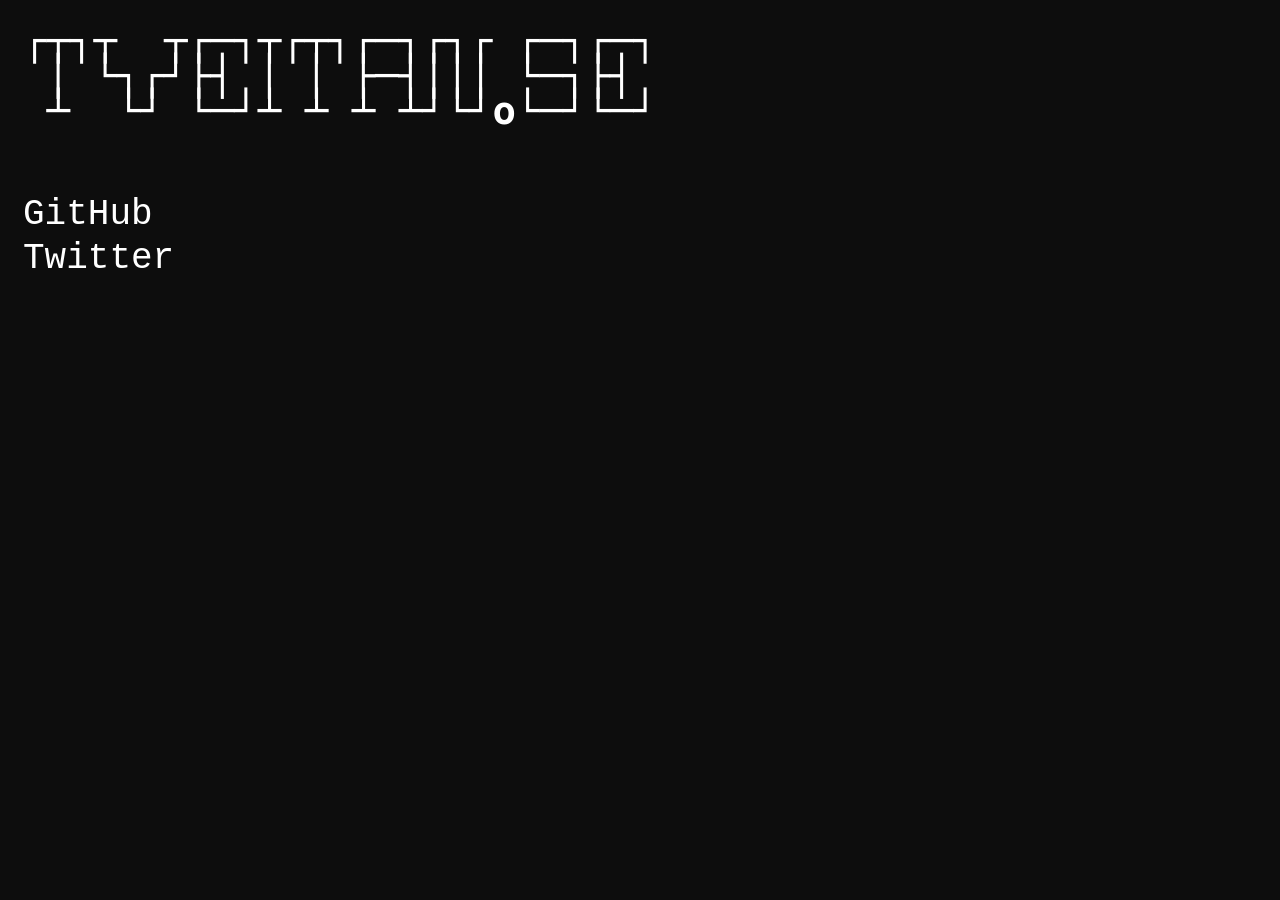
==== index.html @ df00d35c "intitial commit" ====
<!DOCTYPE html>
<html>
<head>
	<meta charset="utf-8" />
	<title>tveitan</title>
	<style>
body {
	background-color: #0d0d0d;
}
.flex-container {
  padding: 0;
  margin: 0;
  list-style: none;
  flex-direction: column;

  display: -webkit-box;
  display: -moz-box;
  display: -ms-flexbox;
  display: -webkit-flex;
  display: flex;
    align-items: center;
    justify-content: center;

}

.row {
  width: 100%;
  display: flex;
}

.flex-item {
  padding: 5px;
  margin: 10px;
  color: white;
  font-weight: bold;
  font-size: 3em;
  line-height: 0.9em;
  text-align: center;
}
.flex-item > a {
	font-family: courier;
	text-align: left;
	color: white;
	font-size: 0.75em;
	font-weight: 200;
	text-decoration: none;
}
.flex-item > a:hover {
	color: #bec;
}
.row .content-box {
	width: 50%;
}

	</style>


</head>
<body>
<div class="flex-container">
  <div class="row">
    <pre class="flex-item">
┌┬┐┬  ┬┌─┐┬┌┬┐┌─┐┌┐┌ ┌─┐┌─┐
 │ └┐┌┘├┤ │ │ ├─┤│││ └─┐├┤ 
 ┴  └┘ └─┘┴ ┴ ┴ ┴┘└┘o└─┘└─┘
	</pre>
  </div>
  <div class="row">
  	<div class="content-box flex-item">
		<a href="https://github.com/twish"><div>GitHub</div></a>	
		<a href="https://twitter.com/tveitan"><div>Twitter</div></a>
	<div>
  </div>
</div>
</body>
</html>
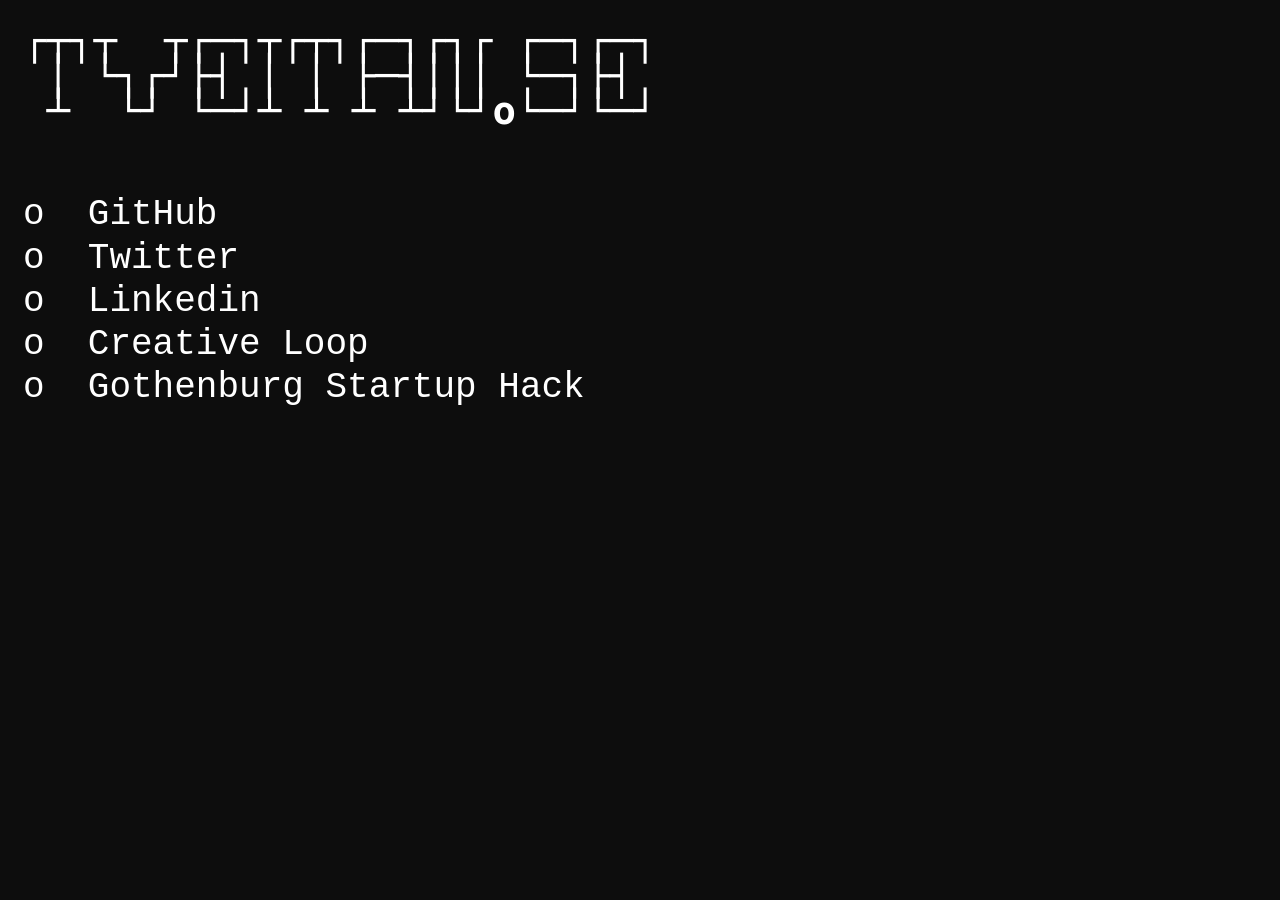
==== commit 20366972: "added som stuff" ====
--- a/index.html
+++ b/index.html
@@ -44,12 +44,14 @@
 	font-size: 0.75em;
 	font-weight: 200;
 	text-decoration: none;
+	display: flex;
+	flex-direction: row;
 }
 .flex-item > a:hover {
 	color: #bec;
 }
 .row .content-box {
-	width: 50%;
+	width: 60%;
 }
 
 	</style>
@@ -67,8 +69,11 @@
   </div>
   <div class="row">
   	<div class="content-box flex-item">
-		<a href="https://github.com/twish"><div>GitHub</div></a>	
-		<a href="https://twitter.com/tveitan"><div>Twitter</div></a>
+		<a href="https://github.com/twish"><span>o &nbsp;</span>GitHub</a>	
+		<a href="https://twitter.com/tveitan"><span>o &nbsp;</span>Twitter</a>
+		<a href="https://se.linkedin.com/in/tveitan"><span>o &nbsp;</span>Linkedin</a>
+		<a href="http://creativeloop.se/"><span>o &nbsp;</span>Creative Loop</a>
+		<a href="http://www.gbgstartuphack.com/"><span>o &nbsp;</span>Gothenburg Startup Hack</a>
 	<div>
   </div>
 </div>
